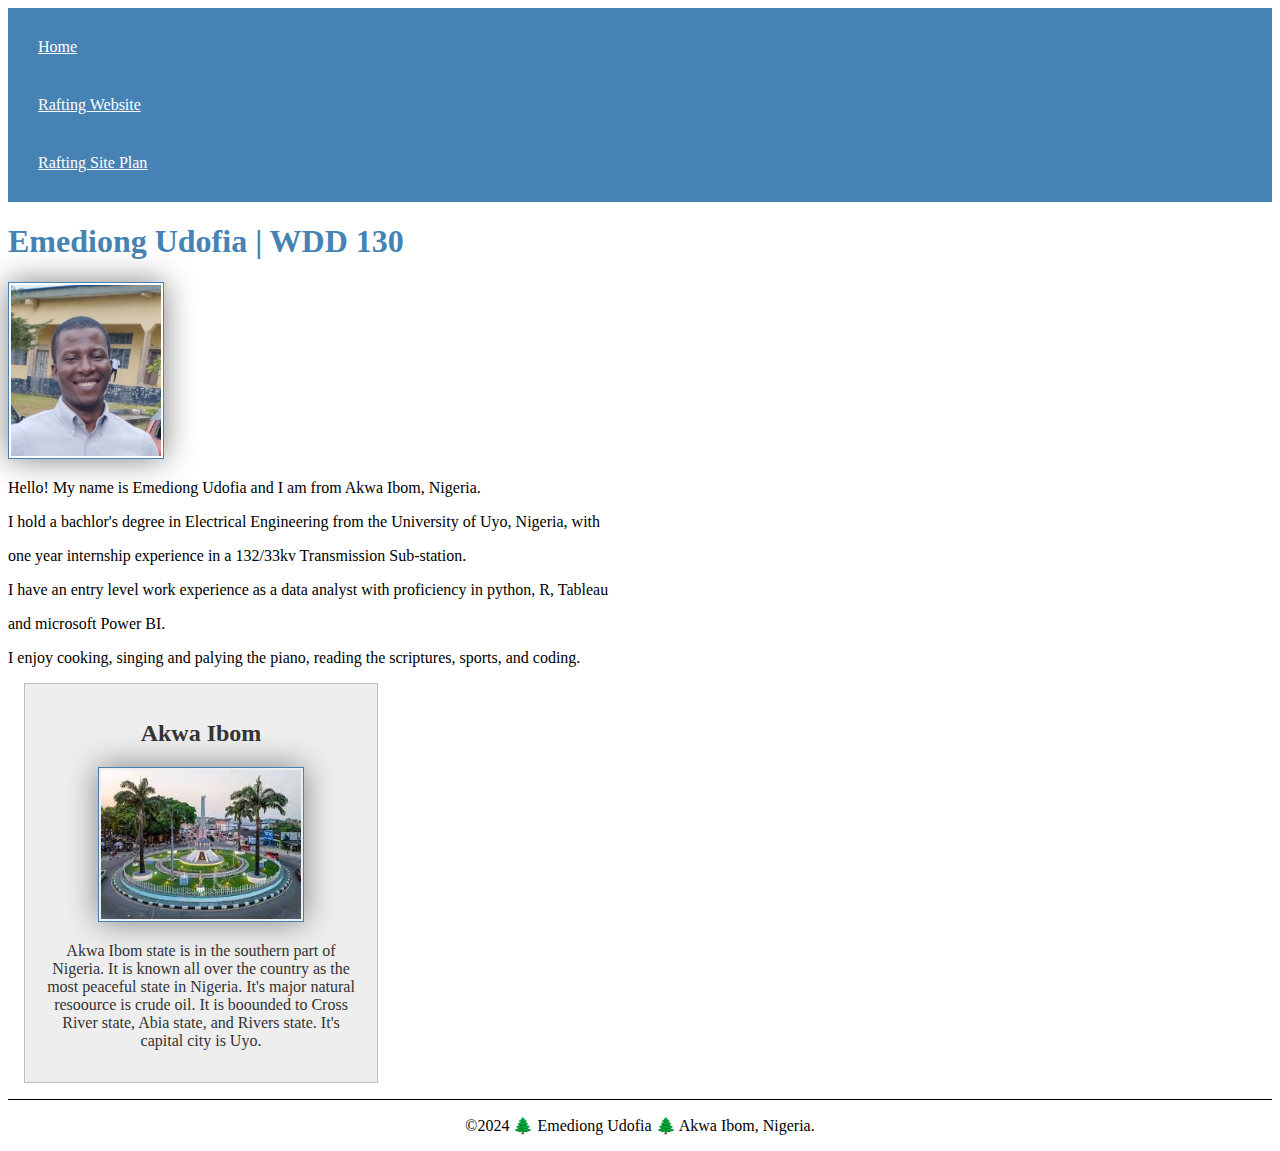
==== index.html @ 05a595cc "Folders updated and renamed correctly" ====
<!DOCTYPE html>
<html lang="en-US"> 
    <head>
        <meta charset="utf-8">
        <meta name="viewport" content="width=device-width,initial-scale=1.0">
        <title>Emediong Udofia | WDD 130</title>
        <meta name="description" content="A simple web page showing WDD 130 course homepage created by Emediong Udofia">
        <meta name="author" content="Emediong Udofia">
        <link rel="stylesheet" href="styles/styles.css">
    </head>
    <body>
        <header>
            <nav>
                <a href="#">Home</a>
                <a href="wwr/">Rafting Website</a>
                <a href="wwr/site-plan-rafting.html">Rafting Site Plan</a>
            </nav>
        </header>
        <main>
            <h1>Emediong Udofia | WDD 130</h1>
            <img src="images/profile.jpg" alt="Hello, my name is Emediong Udofia" width="200">
            <p>Hello! My name is Emediong Udofia and I am from Akwa Ibom, Nigeria.</p>
            <p>I hold a bachlor's degree in Electrical Engineering from the University of Uyo, Nigeria, with</p>
            <p>one year internship experience in a 132/33kv Transmission Sub-station.</p>
            <p>I have an entry level work experience as a data analyst with proficiency in python, R, Tableau</p>
            <p>and microsoft Power BI.</p>
            <p>I enjoy cooking, singing and palying the piano, reading the scriptures, sports, and coding.</p>
            <p></p>
        </main>
        <aside>
            <h2>Akwa Ibom</h2>
            <img src="images/akwaibom.jpeg" alt="Akwa Ibom City View">
            <p>Akwa Ibom state is in the southern part of Nigeria. It is known all over the country as the most peaceful state in Nigeria. It's major natural resoource is crude oil. It is boounded to Cross River state, Abia state, and Rivers state. It's capital city is Uyo.</p>
        </aside>
        <footer>
            <p>&copy;2024 🌲 Emediong Udofia 🌲 Akwa Ibom, Nigeria.</p>
        </footer>
    </body>
</html>
---- styles/styles.css ----
nav {
    background-color: steelblue;
    padding: 10px;
}

nav a {
    color: white;
    display: block;
    padding: 20px;
}

h1 {
    color: steelblue;
}

img {
    width: 150px;
    height: auto;
    border: 1px solid steelblue;
    padding: 2px;
    box-shadow: 0 0 30px gray;
}

p {
    padding: 10px;
}

main {
    max-width: 840px;
}

aside {
    width: 20rem;
    margin: 1rem;
    border: 1px solid rgba(0, 0, 0, 0.2); /* 1 */
    padding: 1rem;
    background-color: #eee;
    color: #333;
    text-align: center;
}

aside img {
    width: 200px;
    height: auto;
}

main img {
    width: 150px;
    height: auto;
}

p {padding: 0;}

footer {
    margin-top: 15px;
    border-top: 1px solid #000;
    text-align: center;
}
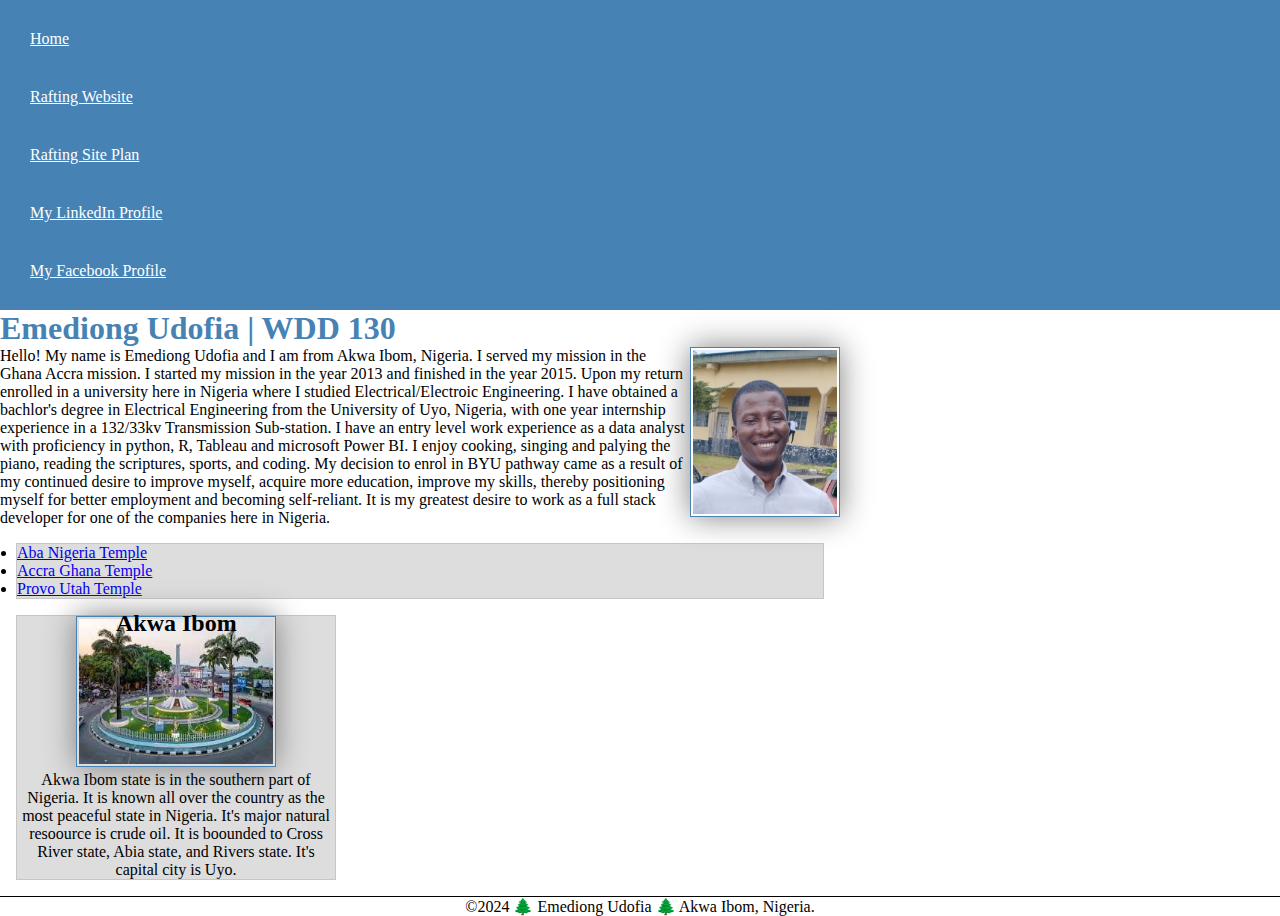
==== commit c9b12bb7: "Home page enhancement" ====
--- a/index.html
+++ b/index.html
@@ -14,20 +14,29 @@
                 <a href="#">Home</a>
                 <a href="wwr/">Rafting Website</a>
                 <a href="wwr/site-plan-rafting.html">Rafting Site Plan</a>
+                <a href="https://www.linkedin.com/in/emediong-udofia1">My LinkedIn Profile</a>
+                <a href="https://www.facebook.com/egudofia?mibextid=ZbWKwL">My Facebook Profile</a>
             </nav>
         </header>
-        <main>
+        <main> 
             <h1>Emediong Udofia | WDD 130</h1>
             <img src="images/profile.jpg" alt="Hello, my name is Emediong Udofia" width="200">
-            <p>Hello! My name is Emediong Udofia and I am from Akwa Ibom, Nigeria.</p>
-            <p>I hold a bachlor's degree in Electrical Engineering from the University of Uyo, Nigeria, with</p>
-            <p>one year internship experience in a 132/33kv Transmission Sub-station.</p>
-            <p>I have an entry level work experience as a data analyst with proficiency in python, R, Tableau</p>
-            <p>and microsoft Power BI.</p>
-            <p>I enjoy cooking, singing and palying the piano, reading the scriptures, sports, and coding.</p>
-            <p></p>
+            <p>Hello! My name is Emediong Udofia and I am from Akwa Ibom, Nigeria. I served my mission in the Ghana Accra mission.
+                I started my mission in the year 2013 and finished in the year 2015. Upon my return enrolled in a university here in Nigeria 
+                where I studied Electrical/Electroic Engineering. I have obtained a bachlor's degree in Electrical Engineering from the University of Uyo, Nigeria, with
+                one year internship experience in a 132/33kv Transmission Sub-station.
+                I have an entry level work experience as a data analyst with proficiency in python, R, 
+                Tableau and microsoft Power BI. I enjoy cooking, singing and palying the piano, reading the scriptures, sports, and coding.
+                My decision to enrol in BYU pathway came as a result of my continued desire to improve myself, acquire more education, improve my skills,
+                thereby positioning myself for better employment and becoming self-reliant. It is my greatest desire to work as a full stack developer for
+                one of the companies here in Nigeria.</p>
+            <ul class="box">
+                <li><a href="https://www.churchofjesuschrist.org/temples/details/aba-nigeria-temple?lang=eng" target="_blank">Aba Nigeria Temple</a></li>
+                <li><a href="https://www.churchofjesuschrist.org/temples/details/accra-ghana-temple?lang=eng" target="_blank">Accra Ghana Temple</a></li>
+                <li><a href="https://www.churchofjesuschrist.org/temples/details/provo-utah-temple?lang=eng" target="blank">Provo Utah Temple</a></li>
+            </ul>
         </main>
-        <aside>
+        <aside class="box">
             <h2>Akwa Ibom</h2>
             <img src="images/akwaibom.jpeg" alt="Akwa Ibom City View">
             <p>Akwa Ibom state is in the southern part of Nigeria. It is known all over the country as the most peaceful state in Nigeria. It's major natural resoource is crude oil. It is boounded to Cross River state, Abia state, and Rivers state. It's capital city is Uyo.</p>
@@ -36,4 +45,5 @@
             <p>&copy;2024 🌲 Emediong Udofia 🌲 Akwa Ibom, Nigeria.</p>
         </footer>
     </body>
+    <!-- Last modified - 17/05/2024 -->
 </html>--- a/styles/styles.css
+++ b/styles/styles.css
@@ -1,3 +1,10 @@
+* {
+    margin: 0;
+    padding: 0;
+    box-sizing: border-box;
+}
+
+
 nav {
     background-color: steelblue;
     padding: 10px;
@@ -30,12 +37,7 @@
 }
 
 aside {
-    width: 20rem;
-    margin: 1rem;
-    border: 1px solid rgba(0, 0, 0, 0.2); /* 1 */
-    padding: 1rem;
-    background-color: #eee;
-    color: #333;
+    width: 20em;
     text-align: center;
 }
 
@@ -47,6 +49,7 @@
 main img {
     width: 150px;
     height: auto;
+    float: right;
 }
 
 p {padding: 0;}
@@ -56,3 +59,19 @@
     border-top: 1px solid #000;
     text-align: center;
 }
+
+/* Class Selectors */
+
+.box {
+    margin: 1rem;
+    border: 1px solid rgb(0, 0, 0,.1);
+    padding: 1 rem;
+    background-color: #ddd;
+    color: #000;
+}
+
+aside h2 {
+    position: absolute;
+    top: 610px;
+    left: 116px;
+}
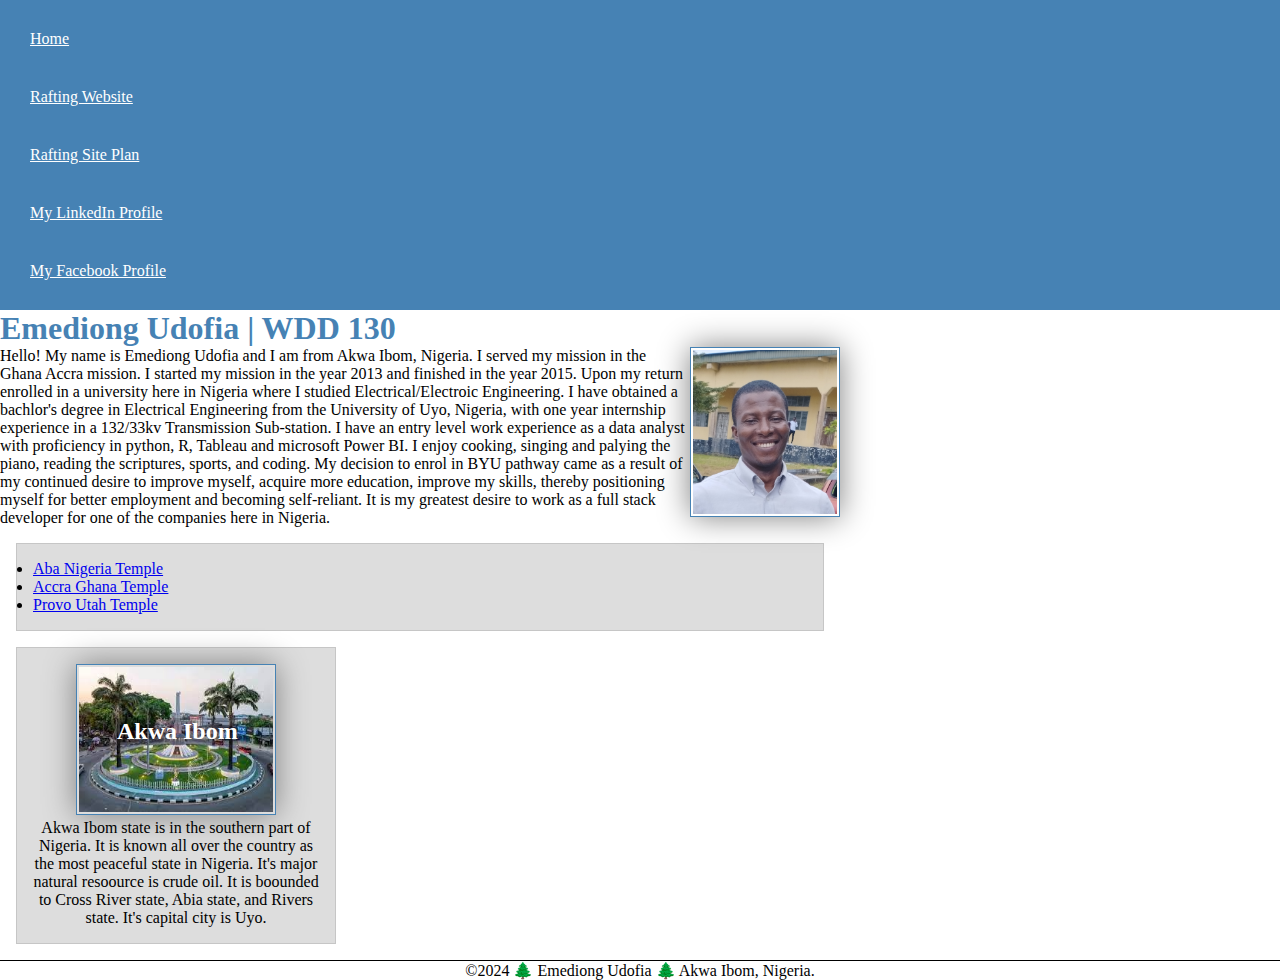
==== commit 6c1ae1d2: "updated date" ====
--- a/index.html
+++ b/index.html
@@ -45,5 +45,5 @@
             <p>&copy;2024 🌲 Emediong Udofia 🌲 Akwa Ibom, Nigeria.</p>
         </footer>
     </body>
-    <!-- Last modified - 17/05/2024 -->
+    <!-- Last modified - 21/05/2024 -->
 </html>--- a/styles/styles.css
+++ b/styles/styles.css
@@ -39,6 +39,8 @@
 aside {
     width: 20em;
     text-align: center;
+    position: relative;
+    padding-top: 20px;
 }
 
 aside img {
@@ -65,13 +67,15 @@
 .box {
     margin: 1rem;
     border: 1px solid rgb(0, 0, 0,.1);
-    padding: 1 rem;
+    padding: 1rem;
     background-color: #ddd;
     color: #000;
 }
 
 aside h2 {
     position: absolute;
-    top: 610px;
-    left: 116px;
+    top: 70px;
+    left: 100px;
+    color: rgba(255, 255, 255);
+    background-color: rgba(0, 0, 0, 0.2);
 }
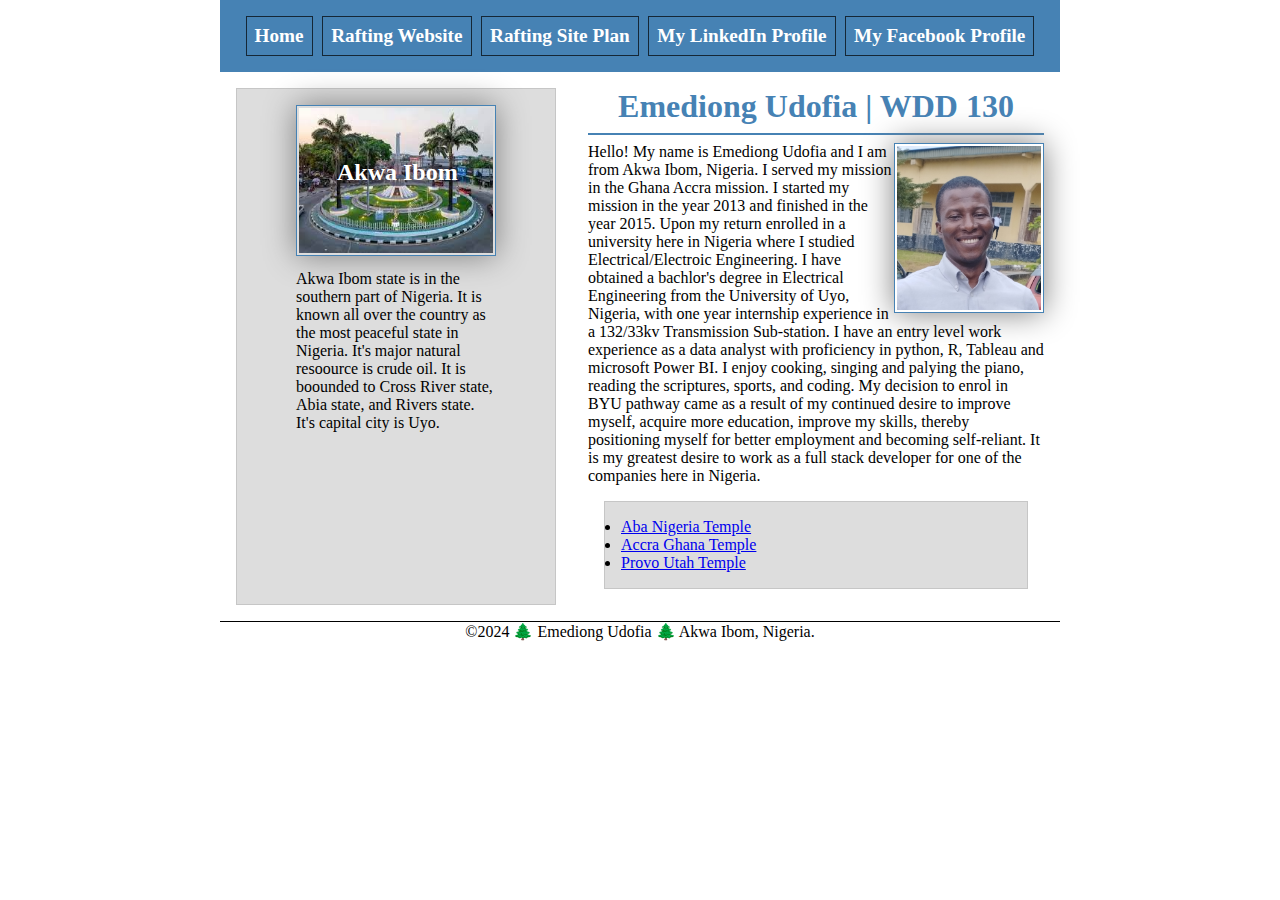
==== commit c8302e0b: "W04 homepage enhancement" ====
--- a/index.html
+++ b/index.html
@@ -18,29 +18,32 @@
                 <a href="https://www.facebook.com/egudofia?mibextid=ZbWKwL">My Facebook Profile</a>
             </nav>
         </header>
-        <main> 
-            <h1>Emediong Udofia | WDD 130</h1>
-            <img src="images/profile.jpg" alt="Hello, my name is Emediong Udofia" width="200">
-            <p>Hello! My name is Emediong Udofia and I am from Akwa Ibom, Nigeria. I served my mission in the Ghana Accra mission.
-                I started my mission in the year 2013 and finished in the year 2015. Upon my return enrolled in a university here in Nigeria 
-                where I studied Electrical/Electroic Engineering. I have obtained a bachlor's degree in Electrical Engineering from the University of Uyo, Nigeria, with
-                one year internship experience in a 132/33kv Transmission Sub-station.
-                I have an entry level work experience as a data analyst with proficiency in python, R, 
-                Tableau and microsoft Power BI. I enjoy cooking, singing and palying the piano, reading the scriptures, sports, and coding.
-                My decision to enrol in BYU pathway came as a result of my continued desire to improve myself, acquire more education, improve my skills,
-                thereby positioning myself for better employment and becoming self-reliant. It is my greatest desire to work as a full stack developer for
-                one of the companies here in Nigeria.</p>
-            <ul class="box">
-                <li><a href="https://www.churchofjesuschrist.org/temples/details/aba-nigeria-temple?lang=eng" target="_blank">Aba Nigeria Temple</a></li>
-                <li><a href="https://www.churchofjesuschrist.org/temples/details/accra-ghana-temple?lang=eng" target="_blank">Accra Ghana Temple</a></li>
-                <li><a href="https://www.churchofjesuschrist.org/temples/details/provo-utah-temple?lang=eng" target="blank">Provo Utah Temple</a></li>
-            </ul>
-        </main>
-        <aside class="box">
-            <h2>Akwa Ibom</h2>
-            <img src="images/akwaibom.jpeg" alt="Akwa Ibom City View">
-            <p>Akwa Ibom state is in the southern part of Nigeria. It is known all over the country as the most peaceful state in Nigeria. It's major natural resoource is crude oil. It is boounded to Cross River state, Abia state, and Rivers state. It's capital city is Uyo.</p>
-        </aside>
+        <div class="grid">
+            <main> 
+                <h1>Emediong Udofia | WDD 130</h1>
+                <div class="bottom-border"></div>
+                <img src="images/profile.jpg" alt="Hello, my name is Emediong Udofia" width="200">
+                <p>Hello! My name is Emediong Udofia and I am from Akwa Ibom, Nigeria. I served my mission in the Ghana Accra mission.
+                    I started my mission in the year 2013 and finished in the year 2015. Upon my return enrolled in a university here in Nigeria 
+                    where I studied Electrical/Electroic Engineering. I have obtained a bachlor's degree in Electrical Engineering from the University of Uyo, Nigeria, with
+                    one year internship experience in a 132/33kv Transmission Sub-station.
+                    I have an entry level work experience as a data analyst with proficiency in python, R, 
+                    Tableau and microsoft Power BI. I enjoy cooking, singing and palying the piano, reading the scriptures, sports, and coding.
+                    My decision to enrol in BYU pathway came as a result of my continued desire to improve myself, acquire more education, improve my skills,
+                    thereby positioning myself for better employment and becoming self-reliant. It is my greatest desire to work as a full stack developer for
+                    one of the companies here in Nigeria.</p>
+                <ul class="box">
+                    <li><a href="https://www.churchofjesuschrist.org/temples/details/aba-nigeria-temple?lang=eng" target="_blank">Aba Nigeria Temple</a></li>
+                    <li><a href="https://www.churchofjesuschrist.org/temples/details/accra-ghana-temple?lang=eng" target="_blank">Accra Ghana Temple</a></li>
+                    <li><a href="https://www.churchofjesuschrist.org/temples/details/provo-utah-temple?lang=eng" target="blank">Provo Utah Temple</a></li>
+                </ul>
+            </main>
+            <aside class="box">
+                <h2>Akwa Ibom</h2>
+                <img src="images/akwaibom.jpeg" alt="Akwa Ibom City View">
+                <p>Akwa Ibom state is in the southern part of Nigeria. It is known all over the country as the most peaceful state in Nigeria. It's major natural resoource is crude oil. It is boounded to Cross River state, Abia state, and Rivers state. It's capital city is Uyo.</p>
+            </aside>
+        </div>
         <footer>
             <p>&copy;2024 🌲 Emediong Udofia 🌲 Akwa Ibom, Nigeria.</p>
         </footer>
--- a/styles/styles.css
+++ b/styles/styles.css
@@ -7,17 +7,25 @@
 
 nav {
     background-color: steelblue;
-    padding: 10px;
+    padding: 1rem;
+    display: flex;
+    justify-content: space-evenly;
+    align-items: center;
 }
 
 nav a {
     color: white;
     display: block;
-    padding: 20px;
+    padding: 0.5rem;
+    text-decoration: none;
+    font-size: 1.2rem;
+    font-weight: 700;
+    border: 1px solid rgba(0, 0, 0, 0.7);
 }
 
 h1 {
     color: steelblue;
+    text-align: center;
 }
 
 img {
@@ -34,13 +42,18 @@
 
 main {
     max-width: 840px;
+    grid-column: 2/3;
+    margin: 1rem;
 }
 
 aside {
-    width: 20em;
+   /* display: flex; */
+    width: 20rem;
     text-align: center;
     position: relative;
     padding-top: 20px;
+    grid-column: 1/2;
+    grid-row: 1/2;
 }
 
 aside img {
@@ -79,3 +92,34 @@
     color: rgba(255, 255, 255);
     background-color: rgba(0, 0, 0, 0.2);
 }
+
+header, .grid, footer {
+    max-width: 840px;
+    margin: 0 auto;
+}
+
+.bottom-border {
+    border-bottom: 2px solid steelblue; /* You can adjust the width, style, and color as needed */
+    margin-top: 0.5rem;
+    margin-bottom: 0.5rem;
+  }
+
+.grid {
+    display: grid;
+   /* align-items: center; */
+}
+
+aside.box {
+    align-self: stretch;
+}
+
+aside p {
+    /* display: grid; */
+    width: 200px;
+    margin: 10px auto;
+    text-align: left;
+}
+
+
+
+
